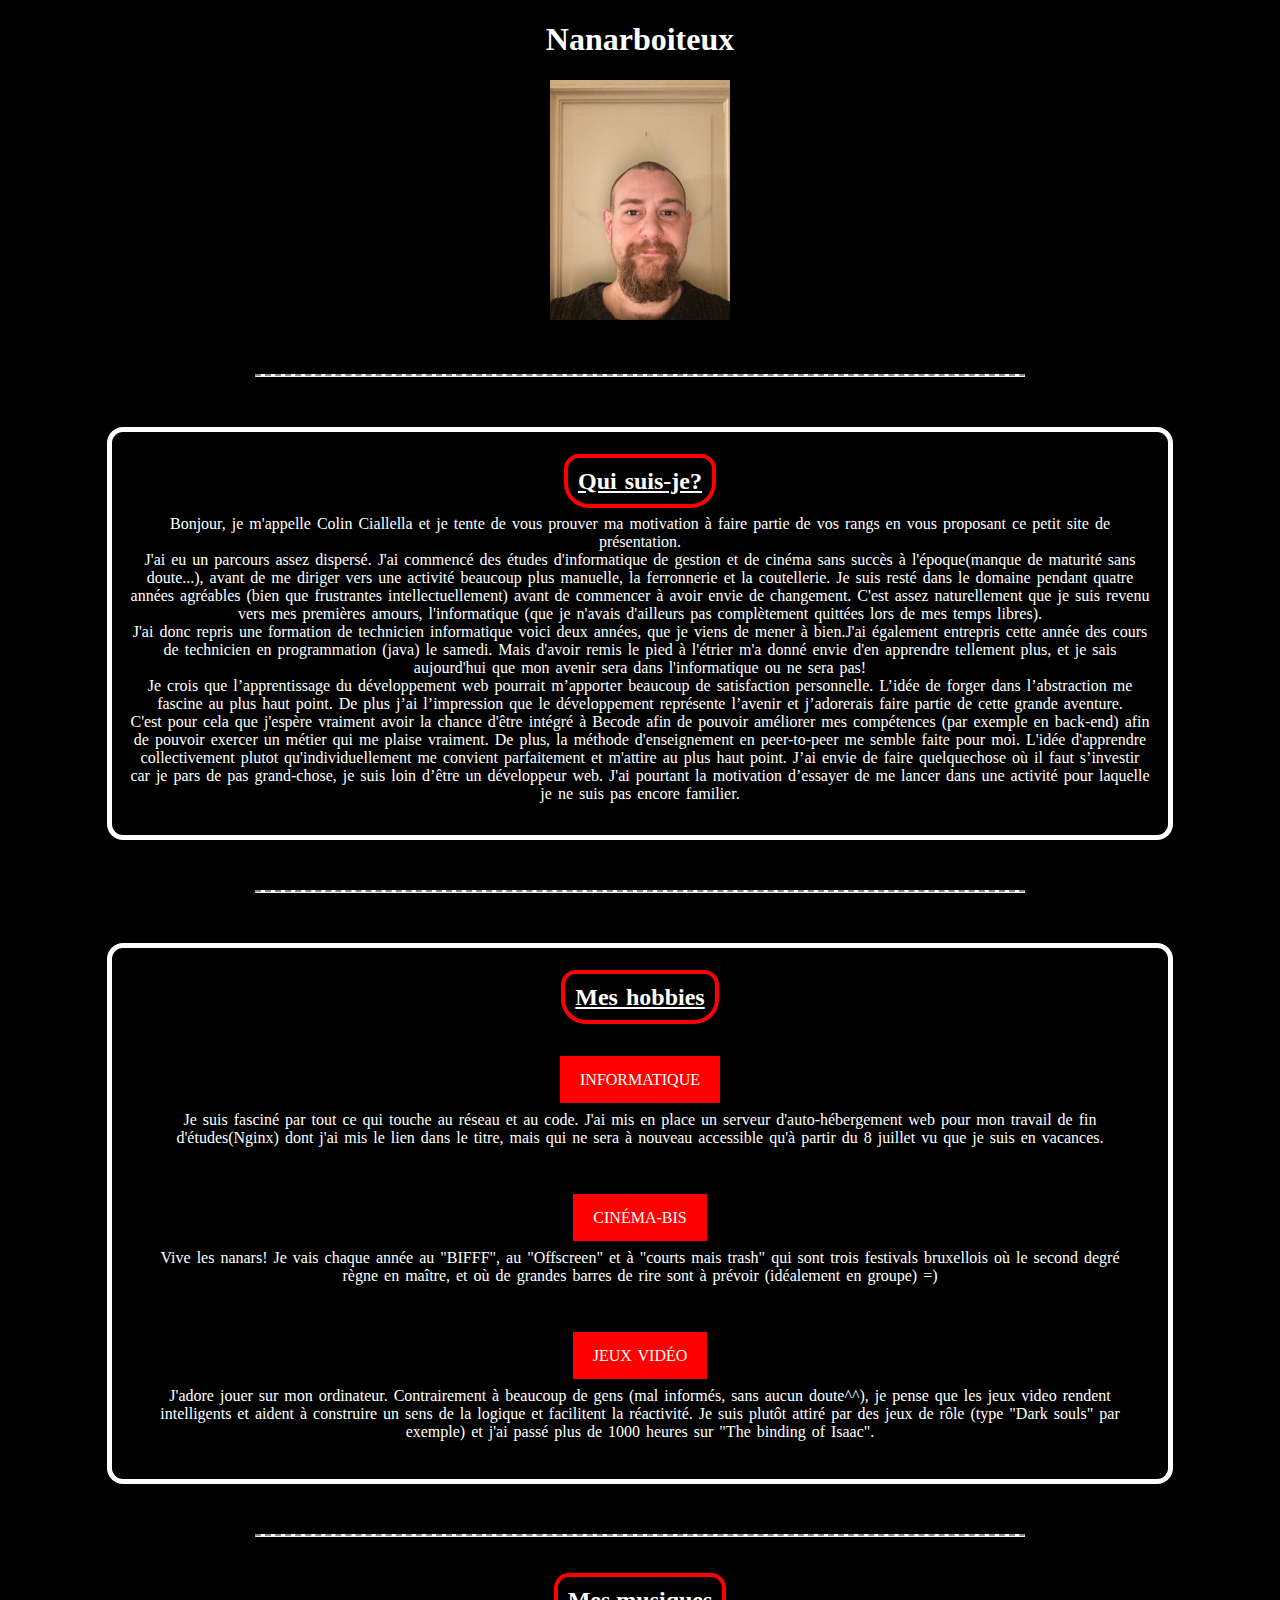
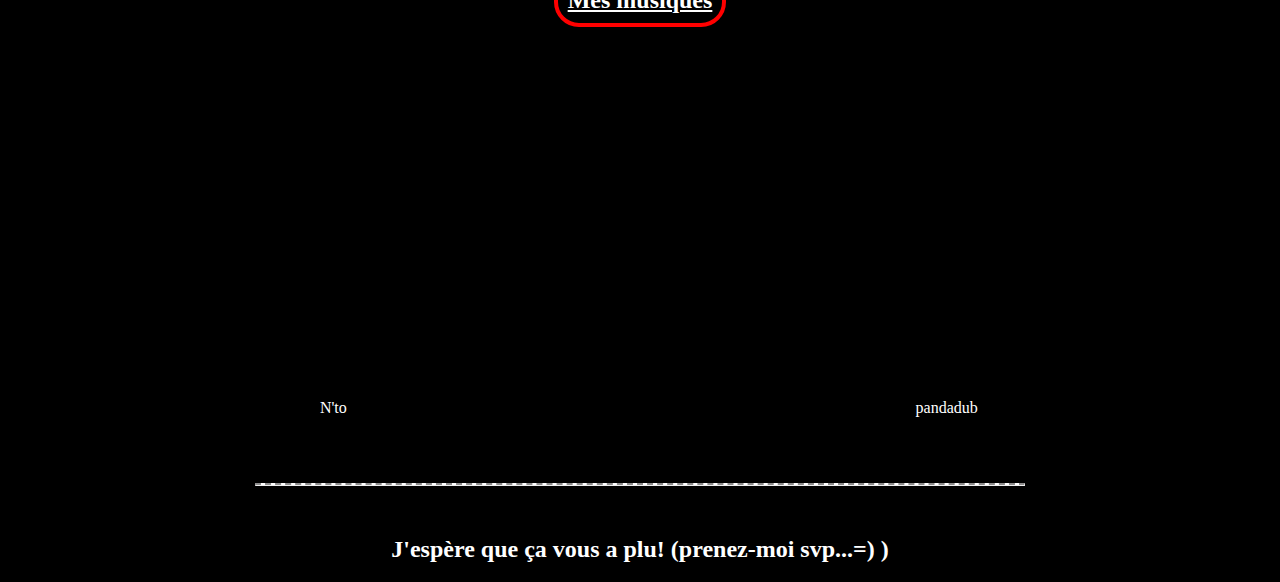
==== index.html @ 92df3f4b "fifth commit" ====
<!doctype html>

<html lang="fr">

<head>
    <meta charset="utf-8">

    <title>Un peu de moi</title>

    <link rel="stylesheet" href="style.css">
    <link rel="icon" href="favicon.ico" type="image/x-icon" />

</head>

<body>
    <h1>Nanarboiteux</h1>
    <img src="moi.jpg" width="180" height="240" alt="me">
    <hr class="styled">
    <main>
        <section id="àpropos">
            <div class="border">
                <h2 class="title"><span>Qui suis-je?</span></h2>
                <p>Bonjour, je m'appelle Colin Ciallella et je tente de vous prouver ma motivation à faire partie de vos rangs en vous proposant ce petit site de présentation.</br>
                 J'ai eu un parcours assez dispersé. J'ai commencé des études d'informatique de gestion et de cinéma sans succès à l'époque(manque de maturité sans doute...), avant de me diriger vers une activité beaucoup plus manuelle, la ferronnerie et la coutellerie. Je suis resté dans le domaine pendant quatre années agréables (bien que frustrantes intellectuellement) avant de commencer à avoir envie de changement.
 C'est assez naturellement que je suis revenu vers mes premières amours, l'informatique (que je n'avais d'ailleurs pas complètement quittées lors de mes temps libres).</br>
 J'ai donc repris une formation de technicien informatique voici deux années, que je viens de mener à bien.J'ai également entrepris cette année des cours de technicien en programmation (java) le samedi. Mais d'avoir remis le pied à l'étrier m'a donné envie d'en apprendre tellement plus, et je sais aujourd'hui que mon avenir sera dans l'informatique ou ne sera pas!</br>   
Je crois que l’apprentissage du développement web pourrait m’apporter beaucoup de satisfaction
personnelle. L’idée de forger dans l’abstraction me fascine au plus haut point. De plus j’ai
l’impression que le développement représente l’avenir et j’adorerais faire partie de cette grande
aventure.</br>
C'est pour cela que j'espère vraiment avoir la chance d'être intégré à Becode afin de pouvoir améliorer mes compétences (par exemple en back-end) afin de pouvoir exercer un métier qui me plaise vraiment. De plus, la méthode d'enseignement en peer-to-peer me semble faite pour moi. L'idée d'apprendre collectivement plutot qu'individuellement me convient parfaitement et m'attire au plus haut point.
J’ai envie de faire quelquechose où il faut s’investir car je pars de pas grand-chose, je suis loin d’être un
développeur web. J'ai pourtant la motivation d’essayer de me lancer dans une activité pour laquelle je ne suis pas encore familier.
 

                    </p>
            </div>
        </section>
        <hr class="styled">
        <section id="hobbies">
            <div class="border">
                <h2 class="title"><span>Mes hobbies</span></h2>
                <br>
                <ul>
                    <li id="link"><a href="pfctfepfctfe.nohost.me/site" target="_blank">Informatique</a></li>
                    <li>
                        <p>Je suis fasciné par tout ce qui touche au réseau et au code. J'ai mis en place un serveur d'auto-hébergement web pour mon travail de fin d'études(Nginx) dont j'ai mis le lien dans le titre, mais qui ne sera à nouveau accessible qu'à partir du 8 juillet vu que je suis en vacances. </p>
                    </li>
                    <br>
                    <li id="link"><a href="www.nanarland.com/

" target="_blank">Cinéma-bis</a></li>
                    <li>
                        <p>Vive les nanars! Je vais chaque année au "BIFFF", au "Offscreen" et à "courts mais trash" qui sont trois festivals bruxellois où le second degré règne en maître, et où de grandes barres de rire sont à prévoir (idéalement en groupe) =)</p>
                    </li>
                    <br>
                    <li id="link"><a href="https://www.google.com/" target="_blank">jeux vidéo</a></li>
                    <li>
                        <p>J'adore jouer sur mon ordinateur. Contrairement à beaucoup de gens (mal informés, sans aucun doute^^), je pense que les jeux video rendent intelligents et aident à construire un sens de la logique et facilitent la réactivité. Je suis plutôt attiré par des jeux de rôle (type "Dark souls" par exemple) et j'ai passé plus de 1000 heures sur "The binding of Isaac".</p>
                    </li>
                </ul>
            </div>
        </section>
        <hr class="styled">
        <section id="musique">
            
                <h2 class="title"><span>Mes musiques</span></h2>
                <div class="video">
                    <div>
                        <iframe width="560" height="315" src="https://www.youtube.com/embed/lPVBrRd9wCo" frameborder="0" allow="accelerometer; autoplay; encrypted-media; gyroscope; picture-in-picture" allowfullscreen></iframe>
                        <p>N'to</p>
                    </div>
                    <div>
                        <iframe width="560" height="315" src="https://www.youtube.com/embed/EQja4bK1k6c" frameborder="0" allow="accelerometer; autoplay; encrypted-media; gyroscope; picture-in-picture" allowfullscreen></iframe>
                        <p>pandadub</p>
                    </div>
                </div>
            
        </section>
        <hr class="styled">
        <footer>
            <h2>J'espère que ça vous a plu! (prenez-moi svp...=) )</h2>
        </footer>
    </main>
    <script>
        alert("Salut! Bienvenue sur mon premier site sur Github :)");
    </script>
</body>

</html>
---- style.css ----
body {
  text-align: center;
  padding: 0;
  margin: 0;
  background-color: black;
  color: white;
}

h1 {
    word-spacing: 15px;
}

hr.styled {
  background-color: #fff;
  border-top: 2px dashed #8c8b8b;
  width: 60%;
  margin: 50px auto;
}

.border {
  border: 5px solid white;
  border-radius: 1em;
  padding: 1em;
  margin: 0 auto;
  max-width: 80%;
  word-spacing: 2px;
}

li {
  margin: 22px;
}

ul {
  list-style: none;
  padding-left: 0;
}

a {
  padding: 15px 20px;
  text-decoration: none;
  background-color: red;
  color: white;
  text-transform: uppercase;
  cursor: pointer;
}

a:visited {
  background-color: #8a8a8a;
}

a:hover {
  background-color: #555;
}

a:active {
  background-color: black;
}

h2.title {
  text-decoration: underline;
}

span {
    padding: 10px;
    border: 4px solid red;
    border-radius: 15px 15px 25px 25px;
}

.video {
  display: flex;
  align-items: center;
  justify-content: space-evenly;
  width: 100%;
  margin-top: 50px;
}

/* premier essaie avec @media ! */
@media screen and (max-width: 1175px) {
  .video {
    display: block;
    margin: 0;
    padding: 0;
  }

  iframe {
      max-width: 85%;
      max-height: auto;
  }
}
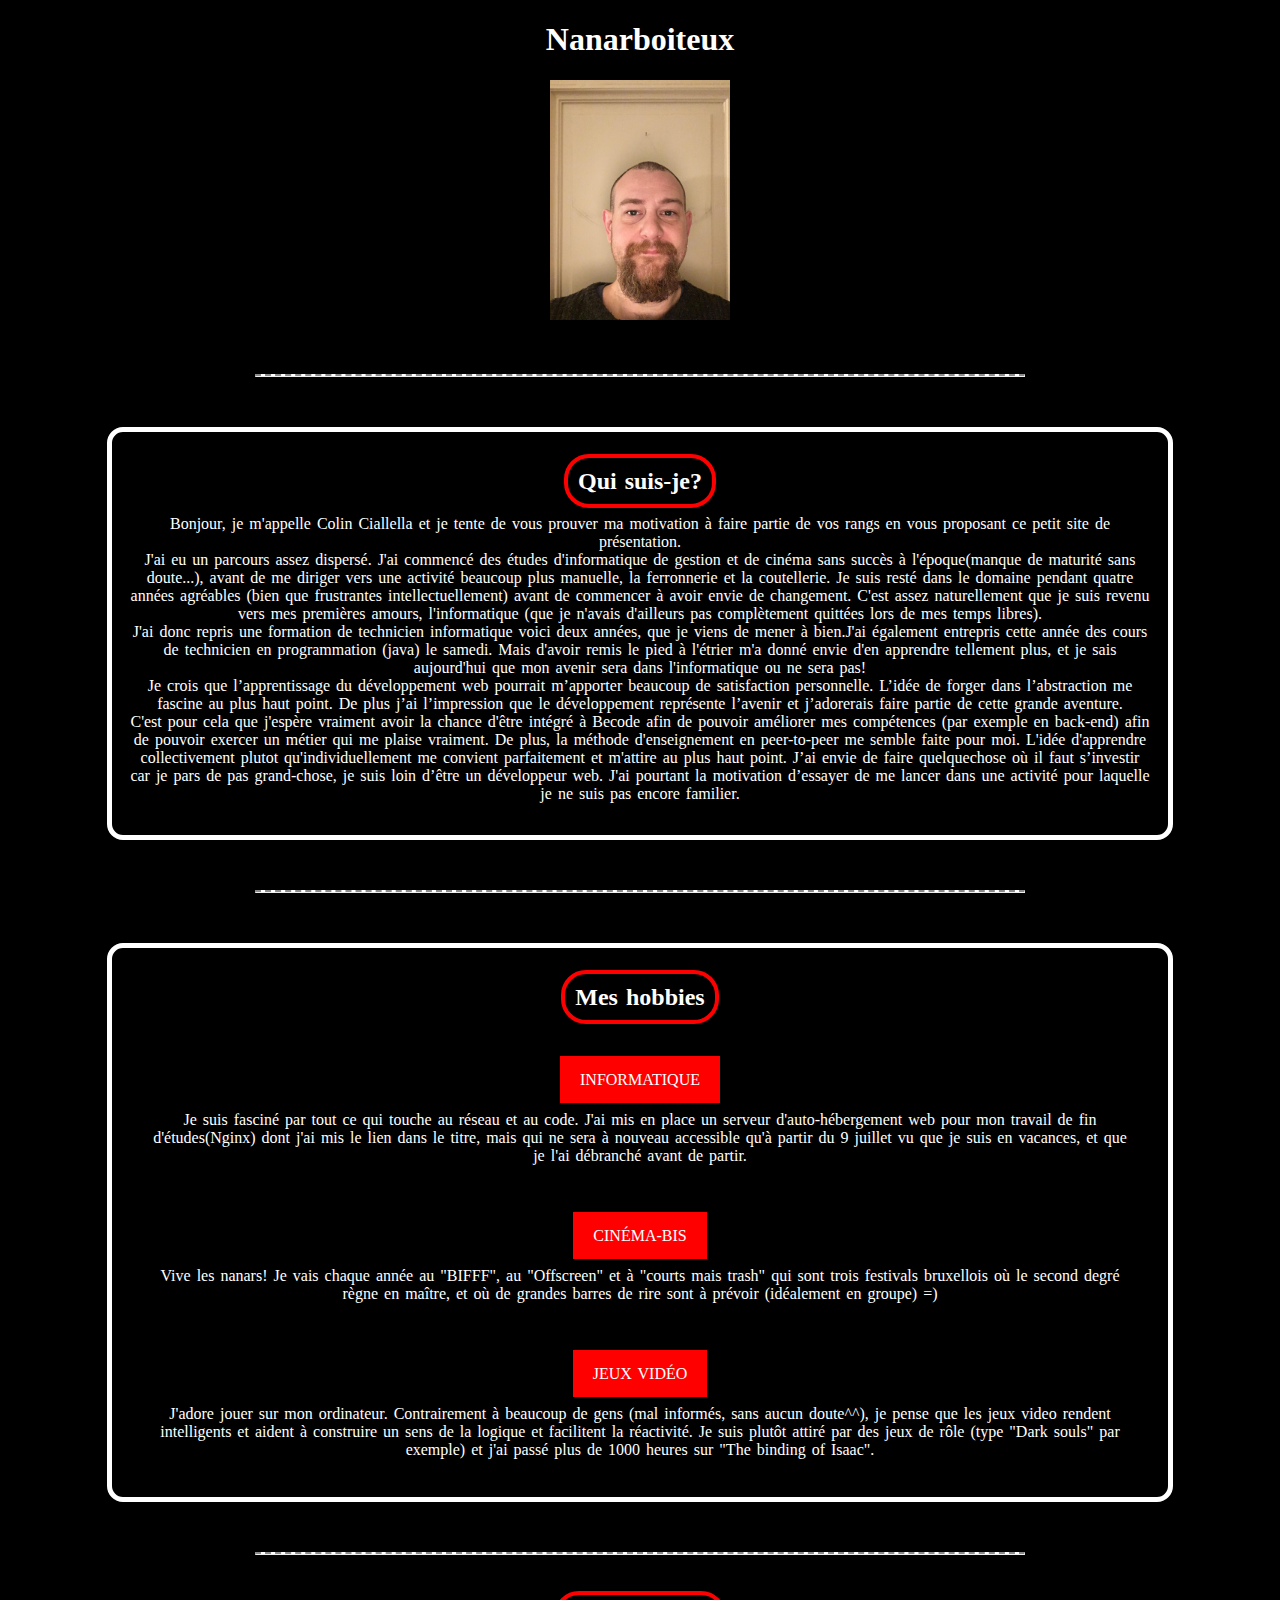
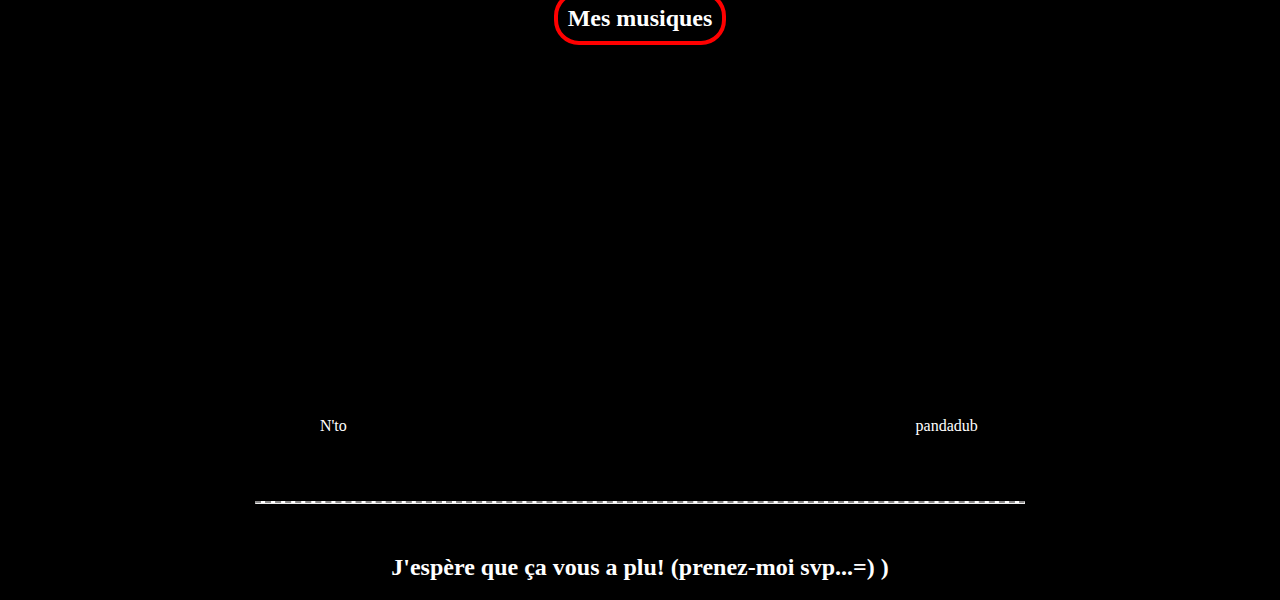
==== commit bf59d499: "10 date" ====
--- a/index.html
+++ b/index.html
@@ -42,19 +42,17 @@
                 <h2 class="title"><span>Mes hobbies</span></h2>
                 <br>
                 <ul>
-                    <li id="link"><a href="pfctfepfctfe.nohost.me/site" target="_blank">Informatique</a></li>
+                    <li id="link"><a href="www.pfctfepfctfe.nohost.me/site" target="_blank">Informatique</a></li>
                     <li>
-                        <p>Je suis fasciné par tout ce qui touche au réseau et au code. J'ai mis en place un serveur d'auto-hébergement web pour mon travail de fin d'études(Nginx) dont j'ai mis le lien dans le titre, mais qui ne sera à nouveau accessible qu'à partir du 8 juillet vu que je suis en vacances. </p>
+                        <p>Je suis fasciné par tout ce qui touche au réseau et au code. J'ai mis en place un serveur d'auto-hébergement web pour mon travail de fin d'études(Nginx) dont j'ai mis le lien dans le titre, mais qui ne sera à nouveau accessible qu'à partir du 9 juillet vu que je suis en vacances, et que je l'ai débranché avant de partir. </p>
                     </li>
                     <br>
-                    <li id="link"><a href="www.nanarland.com/
-
-" target="_blank">Cinéma-bis</a></li>
+                    <li id="link"><a href="www.nanarland.com/" target="_blank">Cinéma-bis</a></li>
                     <li>
                         <p>Vive les nanars! Je vais chaque année au "BIFFF", au "Offscreen" et à "courts mais trash" qui sont trois festivals bruxellois où le second degré règne en maître, et où de grandes barres de rire sont à prévoir (idéalement en groupe) =)</p>
                     </li>
                     <br>
-                    <li id="link"><a href="https://www.google.com/" target="_blank">jeux vidéo</a></li>
+                    <li id="link"><a href="www.nesblog.com/" target="_blank">jeux vidéo</a></li>
                     <li>
                         <p>J'adore jouer sur mon ordinateur. Contrairement à beaucoup de gens (mal informés, sans aucun doute^^), je pense que les jeux video rendent intelligents et aident à construire un sens de la logique et facilitent la réactivité. Je suis plutôt attiré par des jeux de rôle (type "Dark souls" par exemple) et j'ai passé plus de 1000 heures sur "The binding of Isaac".</p>
                     </li>
--- a/style.css
+++ b/style.css
@@ -56,14 +56,14 @@
   background-color: black;
 }
 
-h2.title {
+h2.title {http://
   text-decoration: underline;
 }
 
 span {
     padding: 10px;
     border: 4px solid red;
-    border-radius: 15px 15px 25px 25px;
+    border-radius: 25px 25px 25px 25px;
 }
 
 .video {
@@ -74,7 +74,7 @@
   margin-top: 50px;
 }
 
-/* premier essaie avec @media ! */
+/* premier essai avec @media ! */
 @media screen and (max-width: 1175px) {
   .video {
     display: block;
